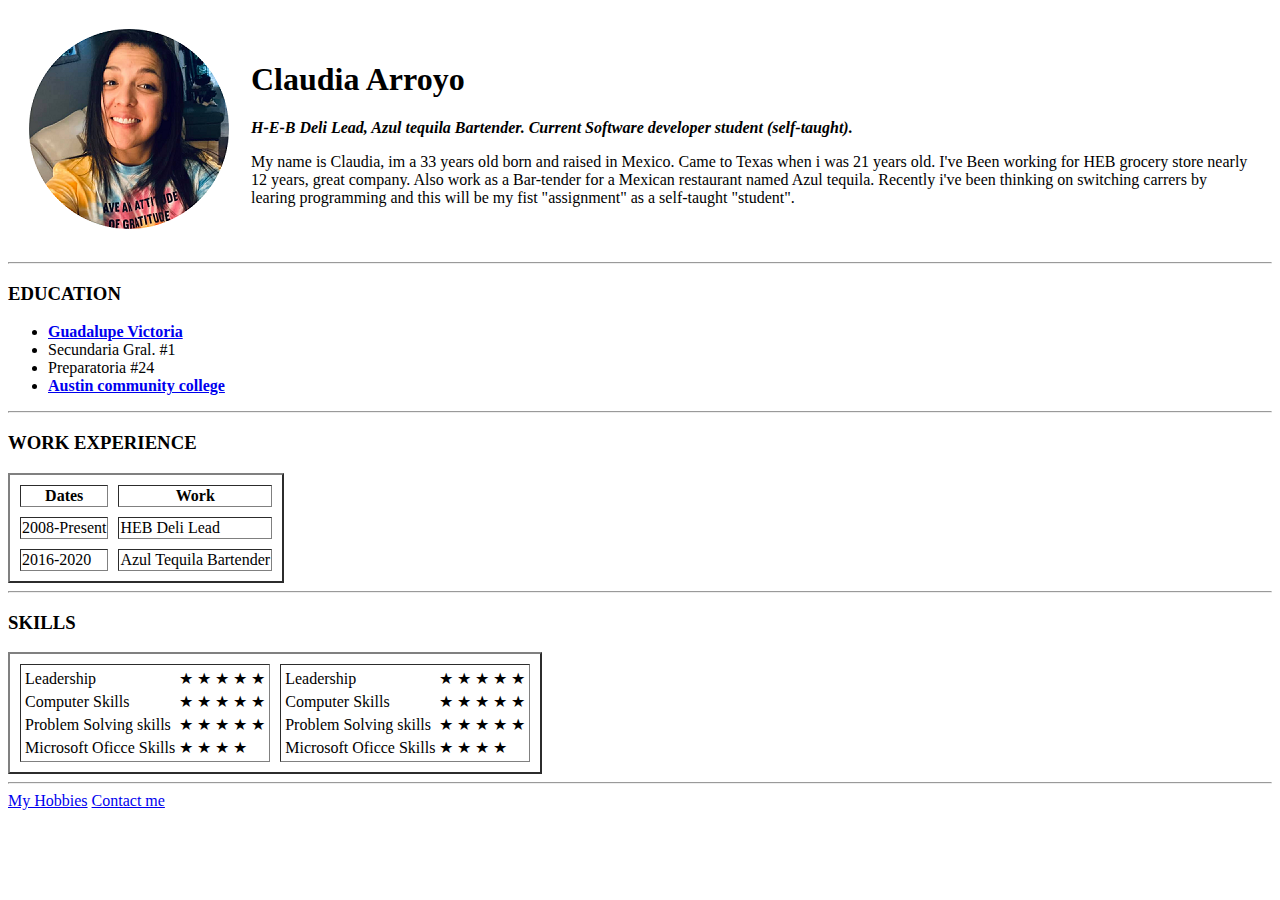
==== index.html @ 0b692e6b "Add files via upload" ====
<!DOCTYPE html>
<html lang="en" dir="ltr">

<head>
  <meta charset="utf-8">
  <title> Claudia Arroyo Site</title>
</head>

<body>
  <table cellspacing="20">
    <tr>
      <td><img src="myself2.png" alt="Claudia profile picture"></td>
      <td>
        <h1>Claudia Arroyo</h1>
        <p><em><strong>H-E-B Deli Lead, Azul tequila Bartender.
              Current Software developer student (self-taught).</strong></em></p>
        <p>My name is Claudia, im a 33 years old born and raised
          in Mexico. Came to Texas when i was 21 years old. I've Been working for HEB grocery store
          nearly 12 years, great company. Also work as a Bar-tender for a Mexican restaurant named
          Azul tequila. Recently i've been thinking on switching
          carrers by learing programming and this will be my fist "assignment" as a
          self-taught "student".</p>
      </td>
    </tr>
  </table>


  <hr>
  <h3>EDUCATION</h3>
  </h>
  <ul>
    <li><strong><a href="https://colegioguadalupevictoria.edu.mx/">Guadalupe Victoria</a></li></strong>
    <li>Secundaria Gral. #1</li>
    <li>Preparatoria #24</li>
    <li><strong><a href="https://www.austincc.edu/">Austin community college</a> </li></strong>
  </ul>
  <hr>
  <h3>WORK EXPERIENCE</h3>
  <table cellspacing="10" border="2">
    <thead>
      <tr>
        <th>Dates</th>
        <th>Work</th>
      </tr>
    </thead>
    <tbody>
      <tr>
        <td>2008-Present</td>
        <td>HEB Deli Lead</td>
      </tr>
      <tr>
        <td>2016-2020</td>
        <td>Azul Tequila Bartender</td>
      </tr>
  </table>
  </tbody>
  <hr>
  <h3>SKILLS</h3>
  <table cellspacing="10" border="2">
    <tr>
      <td>
        <table>
          <tr>
            <td>Leadership</td>
            <td>&#9733; &#9733; &#9733; &#9733; &#9733;</td>
          <tr>
            <td>Computer Skills</td>
            <td>&#9733; &#9733; &#9733; &#9733; &#9733;</td>
          </tr>
          <tr>
            <td>Problem Solving skills</td>
            <td>&#9733; &#9733; &#9733; &#9733; &#9733;</td>
          <tr>
            <td>Microsoft Oficce Skills</td>
            <td>&#9733; &#9733; &#9733; &#9733;</td>
          </tr>
        </table>
        </tb>
      </td>
      <td>
        <table>
          <tr>
            <td>Leadership</td>
            <td>&#9733; &#9733; &#9733; &#9733; &#9733;</td>
          <tr>
            <td>Computer Skills</td>
            <td>&#9733; &#9733; &#9733; &#9733; &#9733;</td>
          </tr>
          <tr>
            <td>Problem Solving skills</td>
            <td>&#9733; &#9733; &#9733; &#9733; &#9733;</td>
          <tr>
            <td>Microsoft Oficce Skills</td>
            <td>&#9733; &#9733; &#9733; &#9733;</td>
          </tr>
        </table>
      </td>
  </table>






  <hr>
  <a href="hobbies.html">My Hobbies</a> <a href="ContactMe.html">Contact me</a>


</body>

</html>
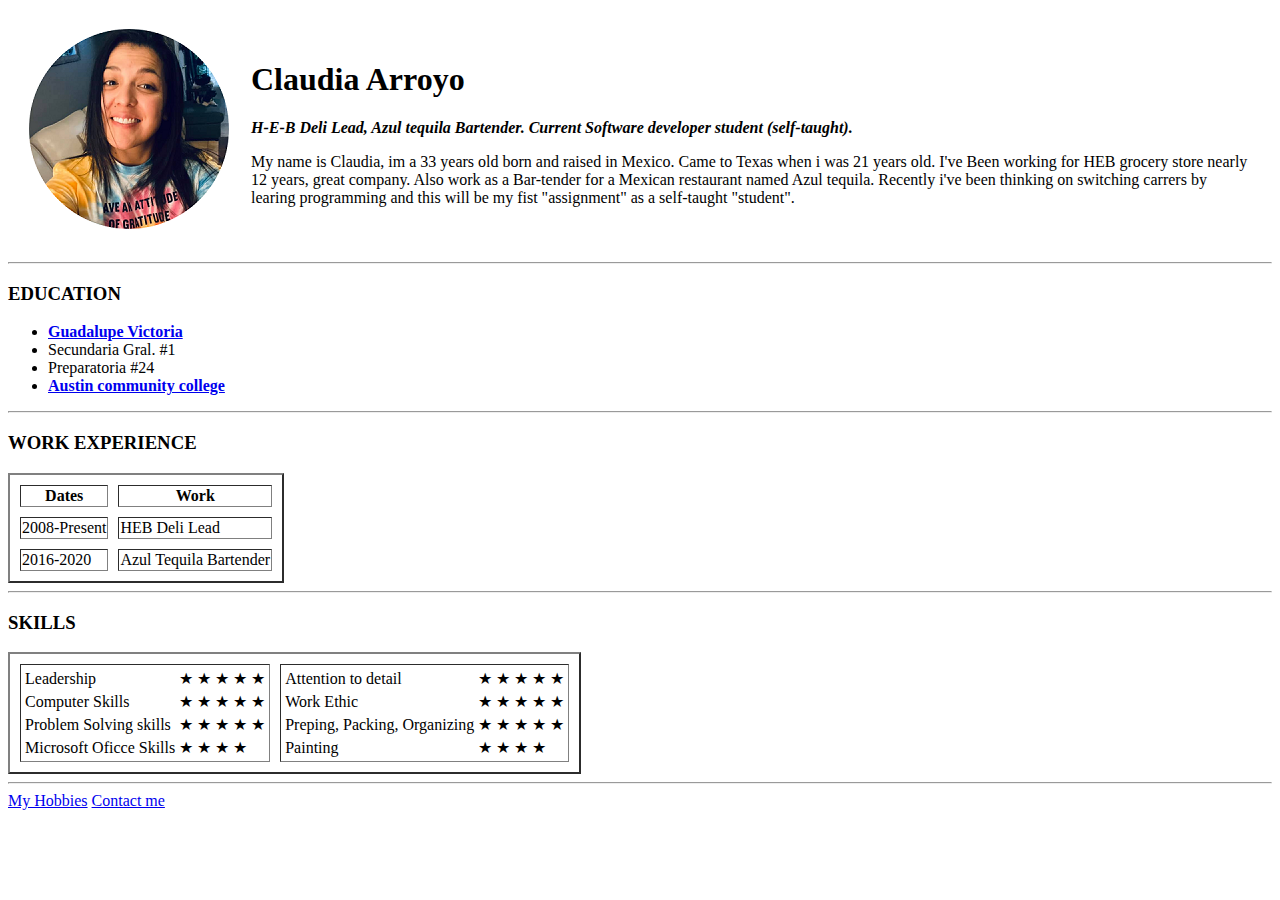
==== commit 4622a677: "Update index.html" ====
--- a/index.html
+++ b/index.html
@@ -80,17 +80,17 @@
       <td>
         <table>
           <tr>
-            <td>Leadership</td>
+            <td>Attention to detail</td>
             <td>&#9733; &#9733; &#9733; &#9733; &#9733;</td>
           <tr>
-            <td>Computer Skills</td>
+            <td>Work Ethic</td>
             <td>&#9733; &#9733; &#9733; &#9733; &#9733;</td>
           </tr>
           <tr>
-            <td>Problem Solving skills</td>
+            <td>Preping, Packing, Organizing</td>
             <td>&#9733; &#9733; &#9733; &#9733; &#9733;</td>
           <tr>
-            <td>Microsoft Oficce Skills</td>
+            <td>Painting</td>
             <td>&#9733; &#9733; &#9733; &#9733;</td>
           </tr>
         </table>
